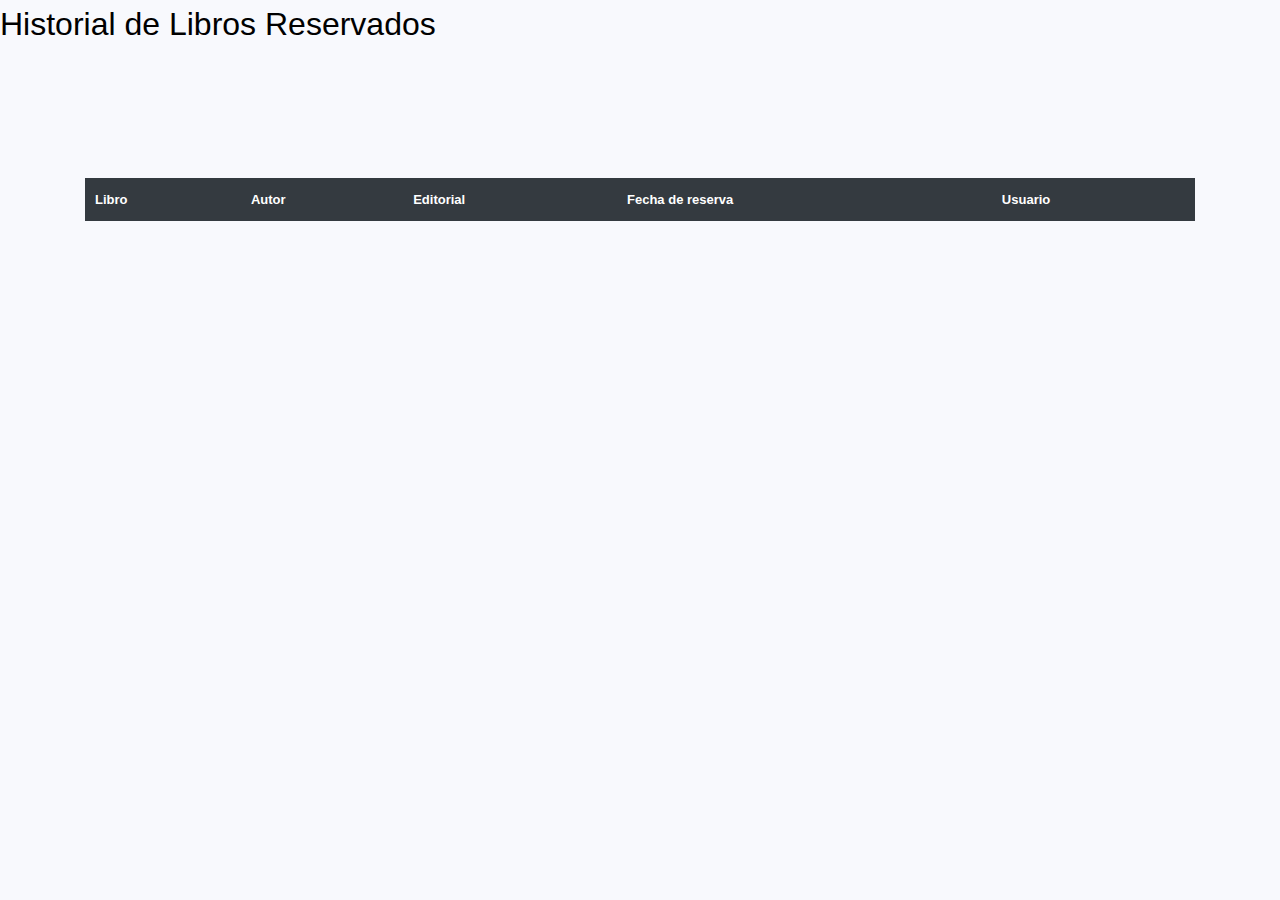
==== historial.html @ 0b0331db "se agrego formulario para el historial y tambien para guardar una reserva" ====
<!DOCTYPE html>
<html lang="es">
<head>
  <meta charset="UTF-8">
  <meta name="viewport" content="width=device-width, initial-scale=1.0">
	<link href='https://fonts.googleapis.com/css?family=Roboto:400,100,300,700' rel='stylesheet' type='text/css'>
	<link rel="stylesheet" href="https://stackpath.bootstrapcdn.com/font-awesome/4.7.0/css/font-awesome.min.css">
	<link rel="stylesheet" href="css/historial.css">
  <script src="js/functions.js"></script>

  <title>Historial de Libros Reservados</title>
</head>
<body>

<h2>Historial de Libros Reservados</h2>
<section  class="ftco-section">
  <div class="container">
    <div class="row justify-content-center">
    </div>
    <div class="row">
      <div class="col-md-12">
        <div class="table-wrap">
          <table class="table">
            <thead class="thead-dark">
              <tr>
                <th>Libro</th>
                <th>Autor</th>
                <th>Editorial</th>
                <th>Fecha de reserva</th>
                <th>Usuario</th>
              </tr>
            </thead>
            <tbody id="historialTablaBody">
              
            </tbody>
          </table>
        </div>
      </div>
    </div>
  </div>
  
</section>

<script>

  // Llama a la función para cargar el historial al cargar la página
  cargarHistorial();
</script>

</body>
</html>
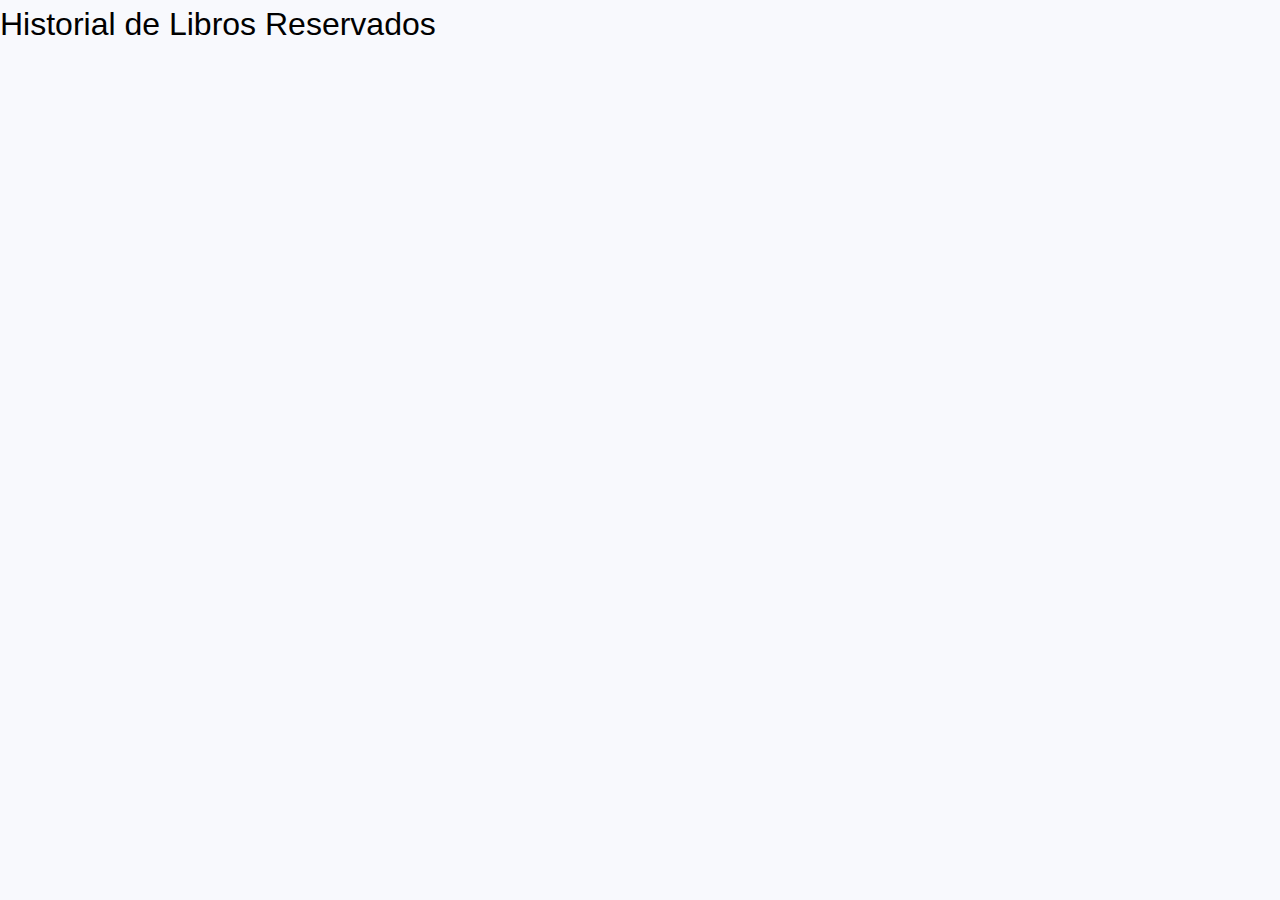
==== commit 85a563f7: "implentacion del sweetalert" ====
--- a/historial.html
+++ b/historial.html
@@ -14,29 +14,10 @@
 
 <h2>Historial de Libros Reservados</h2>
 <section  class="ftco-section">
-  <div class="container">
+  <div class="container" id = "historial">
     <div class="row justify-content-center">
     </div>
-    <div class="row">
-      <div class="col-md-12">
-        <div class="table-wrap">
-          <table class="table">
-            <thead class="thead-dark">
-              <tr>
-                <th>Libro</th>
-                <th>Autor</th>
-                <th>Editorial</th>
-                <th>Fecha de reserva</th>
-                <th>Usuario</th>
-              </tr>
-            </thead>
-            <tbody id="historialTablaBody">
-              
-            </tbody>
-          </table>
-        </div>
-      </div>
-    </div>
+    
   </div>
   
 </section>
